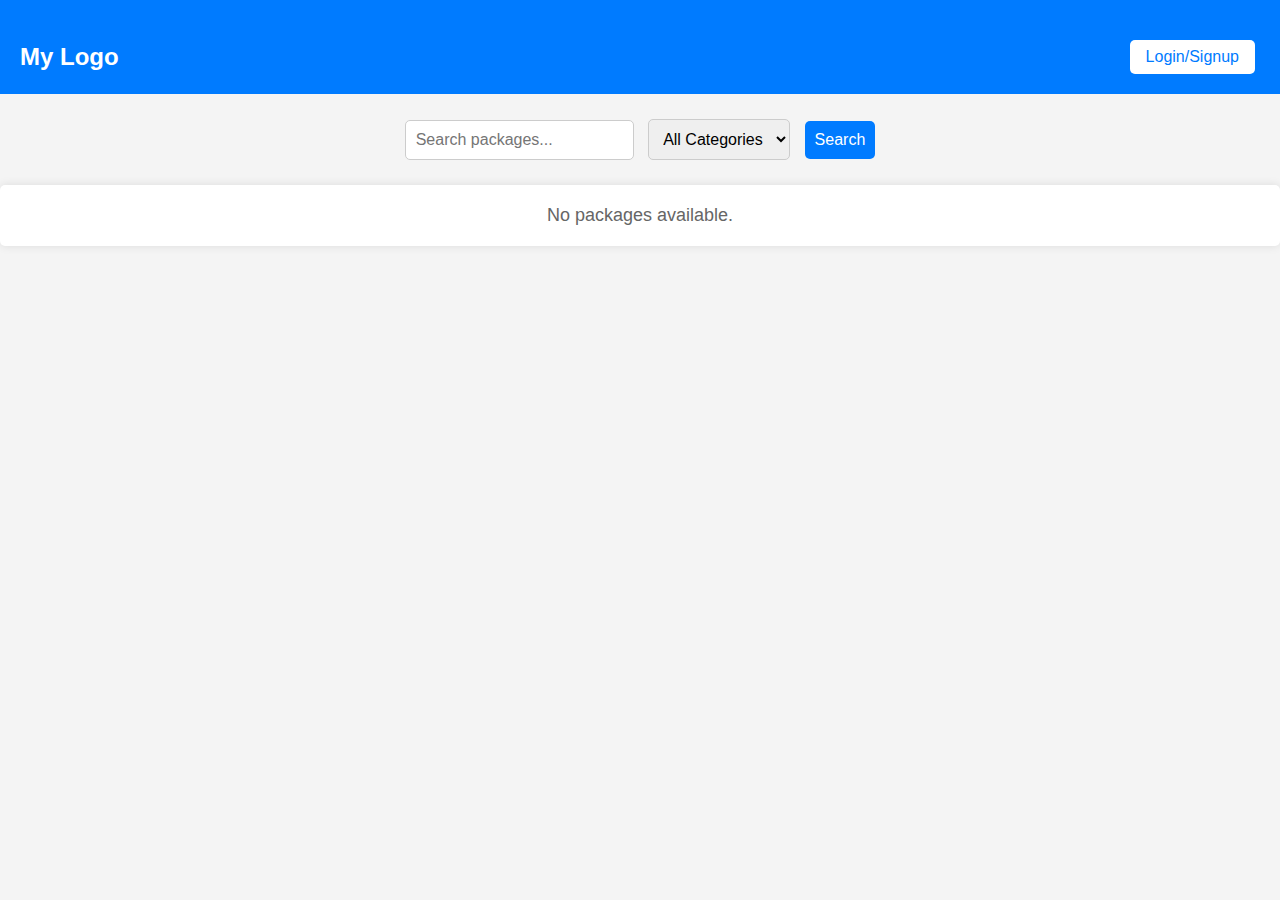
==== html/index.html @ 0f36cb26 "Auth" ====
<!DOCTYPE html>
<html lang="en">
<head>
    <meta charset="UTF-8">
    <meta name="viewport" content="width=device-width, initial-scale=1.0">
    <title>Packages</title>
    <link rel="stylesheet" href="../css/index.css">
</head>
<body>

    <!-- Navbar -->
    <nav>
        <div>
            <h1>My Logo</h1>
        </div>
        <div>
            <button id="loginBtn">Login/Signup</button>
        </div>
    </nav>

    <!-- Search & Filter -->
    <div>
        <input type="text" id="searchInput" placeholder="Search packages...">
        <select id="filterSelect">
            <option value="">All Categories</option>
            <option value="travel">Travel</option>
            <option value="food">Food</option>
            <option value="electronics">Electronics</option>
        </select>
        <button id="searchBtn">Search</button>
    </div>

    <!-- Packages List -->
    <div id="packagesContainer"></div>

    <script src="../js/index.js"></script>
</body>
</html>
---- css/index.css ----
/* Reset default margin & padding */
* {
    margin: 0;
    padding: 0;
    box-sizing: border-box;
    font-family: Arial, sans-serif;
}

/* Body styling */
body {
    background-color: #f4f4f4;
}

/* Full-Width Navbar */
nav {
    width: 100%;
    background-color: #007bff;
    padding: 15px 20px;
    color: white;
    display: flex;
    justify-content: space-between;
    align-items: center;
}
/* Navbar Content */
nav h1 {
    font-size: 24px;
}

nav button {
    background-color: white;
    color: #007bff;
    border: none;
    padding: 8px 16px;
    font-size: 16px;
    cursor: pointer;
    border-radius: 5px;
}

nav button:hover {
    background-color: #e0e0e0;
}

/* Centered Search & Filter */
div {
    text-align: center;
    margin-top: 20px;
}

input, select, button {
    padding: 10px;
    margin: 5px;
    border: 1px solid #ccc;
    border-radius: 5px;
    font-size: 16px;
}

button {
    background-color: #007bff;
    color: white;
    cursor: pointer;
    border: none;
}

button:hover {
    background-color: #0056b3;
}

/* Packages List */
#packagesContainer {
    margin-top: 20px;
    padding: 20px;
    background-color: white;
    border-radius: 5px;
    box-shadow: 0 0 10px rgba(0, 0, 0, 0.1);
    text-align: center;
}

/* Message for No Packages */
#packagesContainer p {
    font-size: 18px;
    color: #666;
}

/* Package Items */
#packagesContainer div {
    background-color: #e9ecef;
    padding: 10px;
    margin: 10px 0;
    border-radius: 5px;
    font-size: 18px;
}
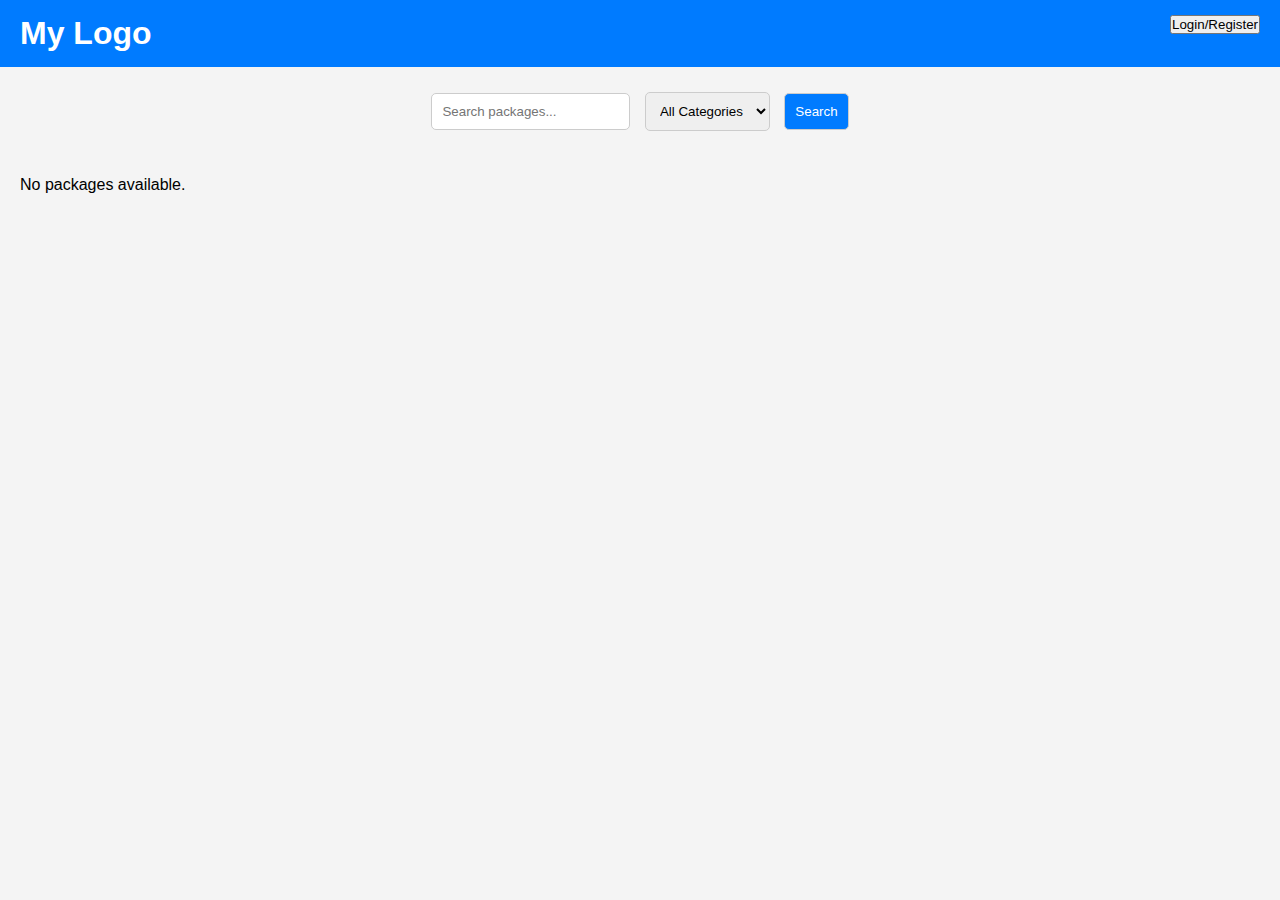
==== commit a3616fab: "User Side" ====
--- a/html/index.html
+++ b/html/index.html
@@ -13,13 +13,11 @@
         <div>
             <h1>My Logo</h1>
         </div>
-        <div>
-            <button id="loginBtn">Login/Signup</button>
-        </div>
+        <div id="authContainer"></div>
     </nav>
 
     <!-- Search & Filter -->
-    <div>
+    <div class="search-filter-container">
         <input type="text" id="searchInput" placeholder="Search packages...">
         <select id="filterSelect">
             <option value="">All Categories</option>
@@ -33,6 +31,9 @@
     <!-- Packages List -->
     <div id="packagesContainer"></div>
 
+    <!-- Pagination -->
+    <div id="pagination"></div>
+
     <script src="../js/index.js"></script>
 </body>
 </html>
--- a/css/index.css
+++ b/css/index.css
@@ -1,4 +1,4 @@
-/* Reset default margin & padding */
+/* Navbar */
 * {
     margin: 0;
     padding: 0;
@@ -10,82 +10,166 @@
 body {
     background-color: #f4f4f4;
 }
-
-/* Full-Width Navbar */
 nav {
-    width: 100%;
-    background-color: #007bff;
-    padding: 15px 20px;
-    color: white;
     display: flex;
     justify-content: space-between;
-    align-items: center;
-}
-/* Navbar Content */
-nav h1 {
-    font-size: 24px;
+    background-color: #007bff;
+    color: white;
+    padding: 15px 20px;
 }
 
-nav button {
-    background-color: white;
-    color: #007bff;
-    border: none;
-    padding: 8px 16px;
-    font-size: 16px;
-    cursor: pointer;
-    border-radius: 5px;
+/* Search & Filter */
+.search-filter-container {
+    text-align: center;
+    margin: 20px 0;
 }
 
-nav button:hover {
-    background-color: #e0e0e0;
+.search-filter-container input,
+.search-filter-container select,
+.search-filter-container button {
+    padding: 10px;
+    margin: 5px;
+    border-radius: 5px;
+    border: 1px solid #ccc;
 }
 
-/* Centered Search & Filter */
-div {
-    text-align: center;
-    margin-top: 20px;
-}
-
-input, select, button {
-    padding: 10px;
-    margin: 5px;
-    border: 1px solid #ccc;
-    border-radius: 5px;
-    font-size: 16px;
-}
-
-button {
+.search-filter-container button {
     background-color: #007bff;
     color: white;
     cursor: pointer;
-    border: none;
+    transition: background 0.3s;
 }
 
-button:hover {
+.search-filter-container button:hover {
     background-color: #0056b3;
 }
 
-/* Packages List */
-#packagesContainer {
-    margin-top: 20px;
-    padding: 20px;
-    background-color: white;
-    border-radius: 5px;
-    box-shadow: 0 0 10px rgba(0, 0, 0, 0.1);
-    text-align: center;
+/* Profile Button */
+.profile-menu {
+    position: relative;
+    display: inline-block;
 }
 
-/* Message for No Packages */
-#packagesContainer p {
+.profile-button {
+    width: 40px;
+    height: 40px;
+    border-radius: 50%;
+    background-color: white;
+    color: #007bff;
     font-size: 18px;
-    color: #666;
+    font-weight: bold;
+    border: none;
+    cursor: pointer;
 }
 
-/* Package Items */
-#packagesContainer div {
-    background-color: #e9ecef;
+/* Dropdown Menu */
+.dropdown-content {
+    display: none;
+    position: absolute;
+    right: 0;
+    background-color: white;
+    min-width: 100px;
+    box-shadow: 0px 4px 6px rgba(0, 0, 0, 0.1);
+    border-radius: 5px;
+    z-index: 10;
+}
+
+.dropdown-content button {
+    width: 100%;
     padding: 10px;
+    border: none;
+    background: none;
+    text-align: left;
+    cursor: pointer;
+}
+
+.dropdown-content button:hover {
+    background-color: #f4f4f4;
+}
+
+/* Show Dropdown on Hover */
+.profile-menu:hover .dropdown-content {
+    display: block;
+}
+
+/* Packages */
+#packagesContainer {
+    display: grid;
+    grid-template-columns: auto auto auto;
+    gap: 15px;
+    padding: 20px;
+}
+
+.package-card {
+    width: 400px;;
+    background: white;
+    border-radius: 10px;
+    box-shadow: 0px 4px 6px rgba(0, 0, 0, 0.1);
+    padding: 15px;
+    text-align: center;
+    transition: transform 0.3s ease;
+}
+.package-card:hover {
+    transform: translateY(-5px);
+}
+
+.package-card img {
+    width: 100%;
+    height: 180px;
+    object-fit: cover;
+    border-radius: 8px;
+}
+
+.package-card h3 {
     margin: 10px 0;
-    border-radius: 5px;
     font-size: 18px;
 }
+
+.package-card p {
+    color: #555;
+}
+
+.package-card .price {
+    font-size: 16px;
+    font-weight: bold;
+    color: #007bff;
+    margin: 10px 0;
+}
+
+.book-now {
+    background-color: #007bff;
+    color: white;
+    padding: 10px 15px;
+    border-radius: 5px;
+    font-size: 14px;
+    font-weight: bold;
+    border: none;
+    cursor: pointer;
+    transition: background 0.3s;
+    width: 100%;
+}
+
+.book-now:hover {
+    background-color: #0056b3;
+}
+
+/* Pagination */
+#pagination {
+    display: flex;
+    justify-content: center;
+    margin: 20px 0;
+}
+
+.pagination-btn {
+    background: #007bff;
+    color: white;
+    padding: 10px;
+    border: none;
+    border-radius: 5px;
+    margin: 5px;
+    cursor: pointer;
+}
+
+.pagination-btn.active {
+    background: #0056b3;
+}
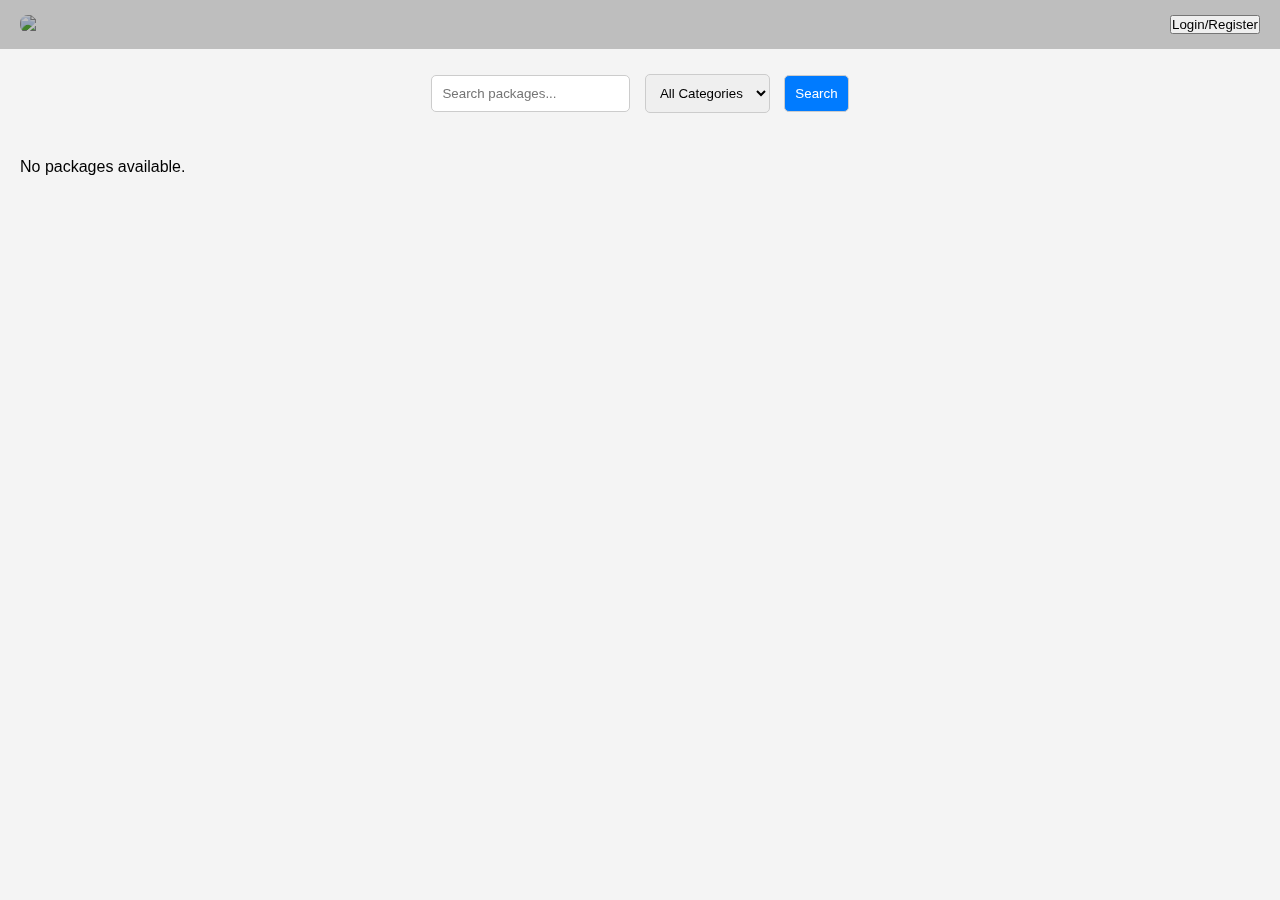
==== commit fb08c950: "add booking management in admin dashboard" ====
--- a/html/index.html
+++ b/html/index.html
@@ -8,15 +8,13 @@
 </head>
 <body>
 
-    <!-- Navbar -->
     <nav>
         <div>
-            <h1>My Logo</h1>
+            <img src="../src/logo.jpg" alt="logo">
         </div>
         <div id="authContainer"></div>
     </nav>
 
-    <!-- Search & Filter -->
     <div class="search-filter-container">
         <input type="text" id="searchInput" placeholder="Search packages...">
         <select id="filterSelect">
@@ -28,10 +26,8 @@
         <button id="searchBtn">Search</button>
     </div>
 
-    <!-- Packages List -->
     <div id="packagesContainer"></div>
 
-    <!-- Pagination -->
     <div id="pagination"></div>
 
     <script src="../js/index.js"></script>
--- a/css/index.css
+++ b/css/index.css
@@ -13,9 +13,17 @@
 nav {
     display: flex;
     justify-content: space-between;
-    background-color: #007bff;
+    background-color: #6f6f6f66;
     color: white;
     padding: 15px 20px;
+    
+}
+nav div img {
+    width: 80px;
+    height: auto; 
+    border-radius: 8px; 
+    object-fit: contain;
+    mix-blend-mode: multiply;
 }
 
 /* Search & Filter */
@@ -101,39 +109,54 @@
 }
 
 .package-card {
-    width: 400px;;
-    background: white;
-    border-radius: 10px;
-    box-shadow: 0px 4px 6px rgba(0, 0, 0, 0.1);
-    padding: 15px;
+   width: 400px;
+    background: #fff;
+    border-radius: 12px;
+    overflow: hidden;
+    box-shadow: 0 4px 8px rgba(0, 0, 0, 0.1);
+    transition: transform 0.3s ease;
     text-align: center;
-    transition: transform 0.3s ease;
+    margin: 15px;
 }
 .package-card:hover {
     transform: translateY(-5px);
 }
 
-.package-card img {
+.package-card .card-img {
     width: 100%;
-    height: 180px;
+    height: 200px;
     object-fit: cover;
-    border-radius: 8px;
 }
 
-.package-card h3 {
-    margin: 10px 0;
-    font-size: 18px;
+.card-content {
+    padding: 15px;
 }
 
-.package-card p {
-    color: #555;
+.card-title {
+    font-size: 1.2rem;
+    font-weight: bold;
+    color: #333;
+    margin-bottom: 8px;
 }
 
-.package-card .price {
-    font-size: 16px;
+.card-detail {
+    font-size: 0.9rem;
+    color: #666;
+    margin-bottom: 10px;
+}
+
+.card-price {
+    font-size: 1rem;
     font-weight: bold;
     color: #007bff;
-    margin: 10px 0;
+    margin-bottom: 12px;
+}
+
+.card-category,
+.card-subcategory {
+    font-size: 0.9rem;
+    color: #444;
+    margin-bottom: 5px;
 }
 
 .book-now {
@@ -145,8 +168,8 @@
     font-weight: bold;
     border: none;
     cursor: pointer;
-    transition: background 0.3s;
-    width: 100%;
+    transition: background 0.3s ease;
+    width: 70%;
 }
 
 .book-now:hover {
@@ -163,7 +186,7 @@
 .pagination-btn {
     background: #007bff;
     color: white;
-    padding: 10px;
+    padding: 8px 12px;
     border: none;
     border-radius: 5px;
     margin: 5px;
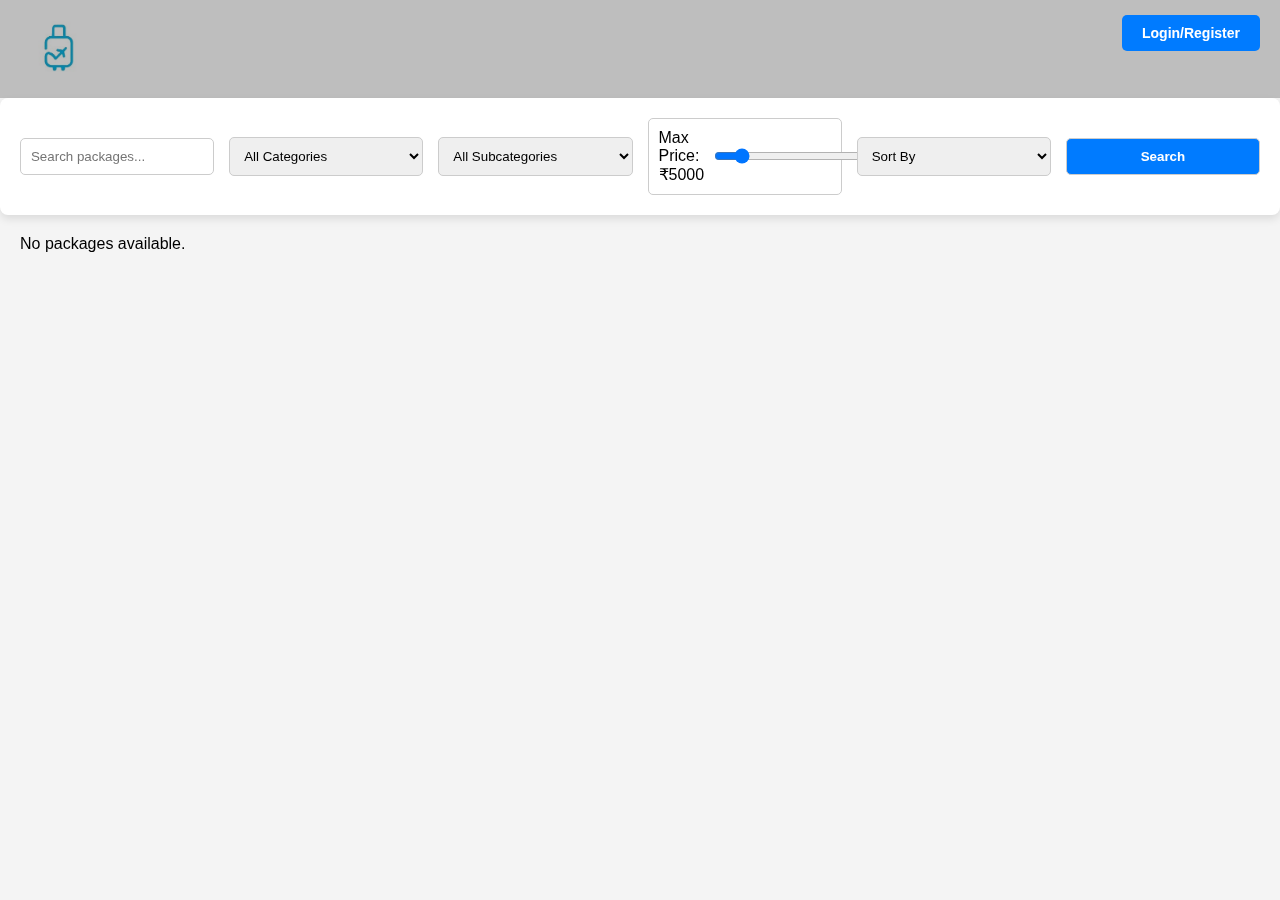
==== commit fe07dde5: "final commit" ====
--- a/html/index.html
+++ b/html/index.html
@@ -17,14 +17,32 @@
 
     <div class="search-filter-container">
         <input type="text" id="searchInput" placeholder="Search packages...">
-        <select id="filterSelect">
+    
+        <select id="filterCategory">
             <option value="">All Categories</option>
-            <option value="travel">Travel</option>
-            <option value="food">Food</option>
-            <option value="electronics">Electronics</option>
         </select>
+    
+        <select id="filterSubCategory">
+            <option value="">All Subcategories</option>
+        </select>
+    
+        <div class="price-filter">
+            <label>Max Price: <span id="priceValue">₹5000</span></label>
+            <input type="range" id="priceRange" min="1000" max="50000" step="500" value="5000">
+        </div>
+    
+        <select id="sortFilter">
+            <option value="">Sort By</option>
+            <option value="priceAsc">Price: Low to High</option>
+            <option value="priceDesc">Price: High to Low</option>
+            <option value="daysAsc">Days: Low to High</option>
+            <option value="daysDesc">Days: High to Low</option>
+        </select>
+    
         <button id="searchBtn">Search</button>
     </div>
+    
+    
 
     <div id="packagesContainer"></div>
 
--- a/css/index.css
+++ b/css/index.css
@@ -25,32 +25,49 @@
     object-fit: contain;
     mix-blend-mode: multiply;
 }
-
-/* Search & Filter */
+/* Full-Screen Search & Filter */
 .search-filter-container {
-    text-align: center;
-    margin: 20px 0;
+    display: flex;
+    flex-wrap: wrap;
+    justify-content: center;
+    align-items: center;
+    gap: 15px;
+    padding: 20px;
+    background-color: white;
+    border-radius: 8px;
+    box-shadow: 0 4px 8px rgba(0, 0, 0, 0.1);
+    width: 100%;
 }
 
 .search-filter-container input,
 .search-filter-container select,
+.search-filter-container button,
+.price-filter {
+    flex: 1;
+    min-width: 150px;
+    padding: 10px;
+    border-radius: 5px;
+    border: 1px solid #ccc;
+}
+
+.price-filter {
+    display: flex;
+    align-items: center;
+    gap: 10px;
+}
+
 .search-filter-container button {
-    padding: 10px;
-    margin: 5px;
-    border-radius: 5px;
-    border: 1px solid #ccc;
-}
-
-.search-filter-container button {
     background-color: #007bff;
     color: white;
     cursor: pointer;
     transition: background 0.3s;
+    font-weight: bold;
 }
 
 .search-filter-container button:hover {
     background-color: #0056b3;
 }
+
 
 /* Profile Button */
 .profile-menu {
@@ -68,6 +85,12 @@
     font-weight: bold;
     border: none;
     cursor: pointer;
+    transition: background 0.3s ease;
+}
+
+.profile-button:hover {
+    background-color: #007bff;
+    color: white;
 }
 
 /* Dropdown Menu */
@@ -76,10 +99,11 @@
     position: absolute;
     right: 0;
     background-color: white;
-    min-width: 100px;
+    min-width: 120px;
     box-shadow: 0px 4px 6px rgba(0, 0, 0, 0.1);
-    border-radius: 5px;
+    border-radius: 8px;
     z-index: 10;
+    overflow: hidden;
 }
 
 .dropdown-content button {
@@ -89,18 +113,39 @@
     background: none;
     text-align: left;
     cursor: pointer;
+    font-size: 14px;
+    color: #333;
+    transition: background 0.3s;
 }
 
 .dropdown-content button:hover {
-    background-color: #f4f4f4;
-}
-
-/* Show Dropdown on Hover */
+    background-color: #007bff;
+    color: white;
+}
+
+/* Show Dropdown on Click */
 .profile-menu:hover .dropdown-content {
     display: block;
 }
 
-/* Packages */
+/* Login/Register Button */
+.login-button {
+    background-color: #007bff;
+    color: white;
+    padding: 10px 20px;
+    border-radius: 5px;
+    font-size: 14px;
+    font-weight: bold;
+    border: none;
+    cursor: pointer;
+    transition: background 0.3s ease;
+}
+
+.login-button:hover {
+    background-color: #0056b3;
+}
+
+
 #packagesContainer {
     display: grid;
     grid-template-columns: auto auto auto;
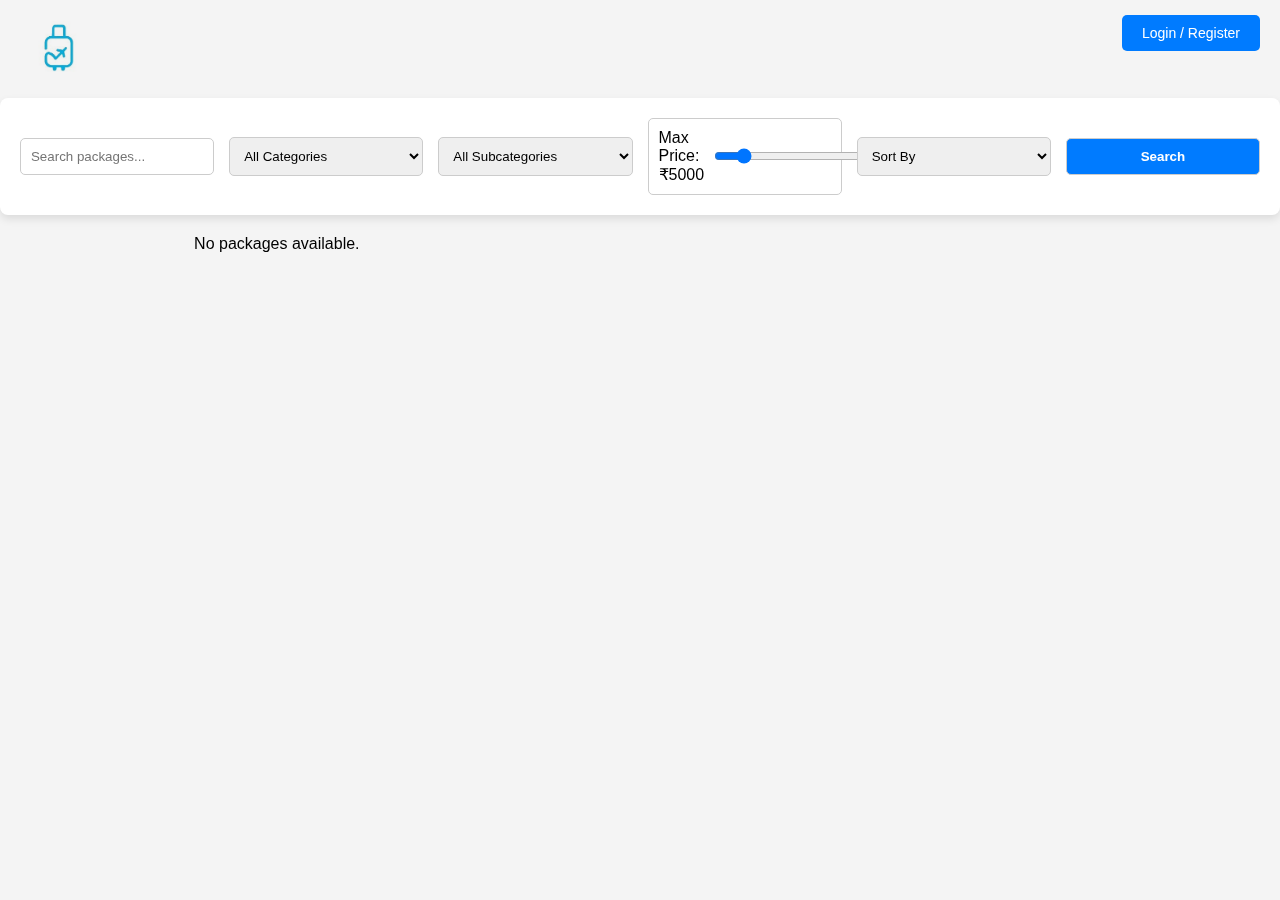
==== commit ac146f84: "update price range filtering" ====
--- a/html/index.html
+++ b/html/index.html
@@ -28,7 +28,7 @@
     
         <div class="price-filter">
             <label>Max Price: <span id="priceValue">₹5000</span></label>
-            <input type="range" id="priceRange" min="1000" max="50000" step="500" value="5000">
+            <input type="range" id="priceRange" min="0" max="50000" step="50" value="5000">
         </div>
     
         <select id="sortFilter">
--- a/css/index.css
+++ b/css/index.css
@@ -13,7 +13,7 @@
 nav {
     display: flex;
     justify-content: space-between;
-    background-color: #6f6f6f66;
+    /* background-color: #6f6f6f66; */
     color: white;
     padding: 15px 20px;
     
@@ -21,7 +21,6 @@
 nav div img {
     width: 80px;
     height: auto; 
-    border-radius: 8px; 
     object-fit: contain;
     mix-blend-mode: multiply;
 }
@@ -73,13 +72,15 @@
 .profile-menu {
     position: relative;
     display: inline-block;
+    margin-top: 13px;
 }
 
 .profile-button {
+    margin-top: 14px;
     width: 40px;
     height: 40px;
     border-radius: 50%;
-    background-color: white;
+    background-color: rgba(90, 88, 88, 0.326);
     color: #007bff;
     font-size: 18px;
     font-weight: bold;
@@ -111,7 +112,7 @@
     padding: 10px;
     border: none;
     background: none;
-    text-align: left;
+    text-align: center;
     cursor: pointer;
     font-size: 14px;
     color: #333;
@@ -135,7 +136,7 @@
     padding: 10px 20px;
     border-radius: 5px;
     font-size: 14px;
-    font-weight: bold;
+    /* font-weight: bold; */
     border: none;
     cursor: pointer;
     transition: background 0.3s ease;
@@ -150,7 +151,7 @@
     display: grid;
     grid-template-columns: auto auto auto;
     gap: 15px;
-    padding: 20px;
+    padding: 20px;justify-items: center;
 }
 
 .package-card {
@@ -207,6 +208,7 @@
 .book-now {
     background-color: #007bff;
     color: white;
+    margin-top: 10px;
     padding: 10px 15px;
     border-radius: 5px;
     font-size: 14px;
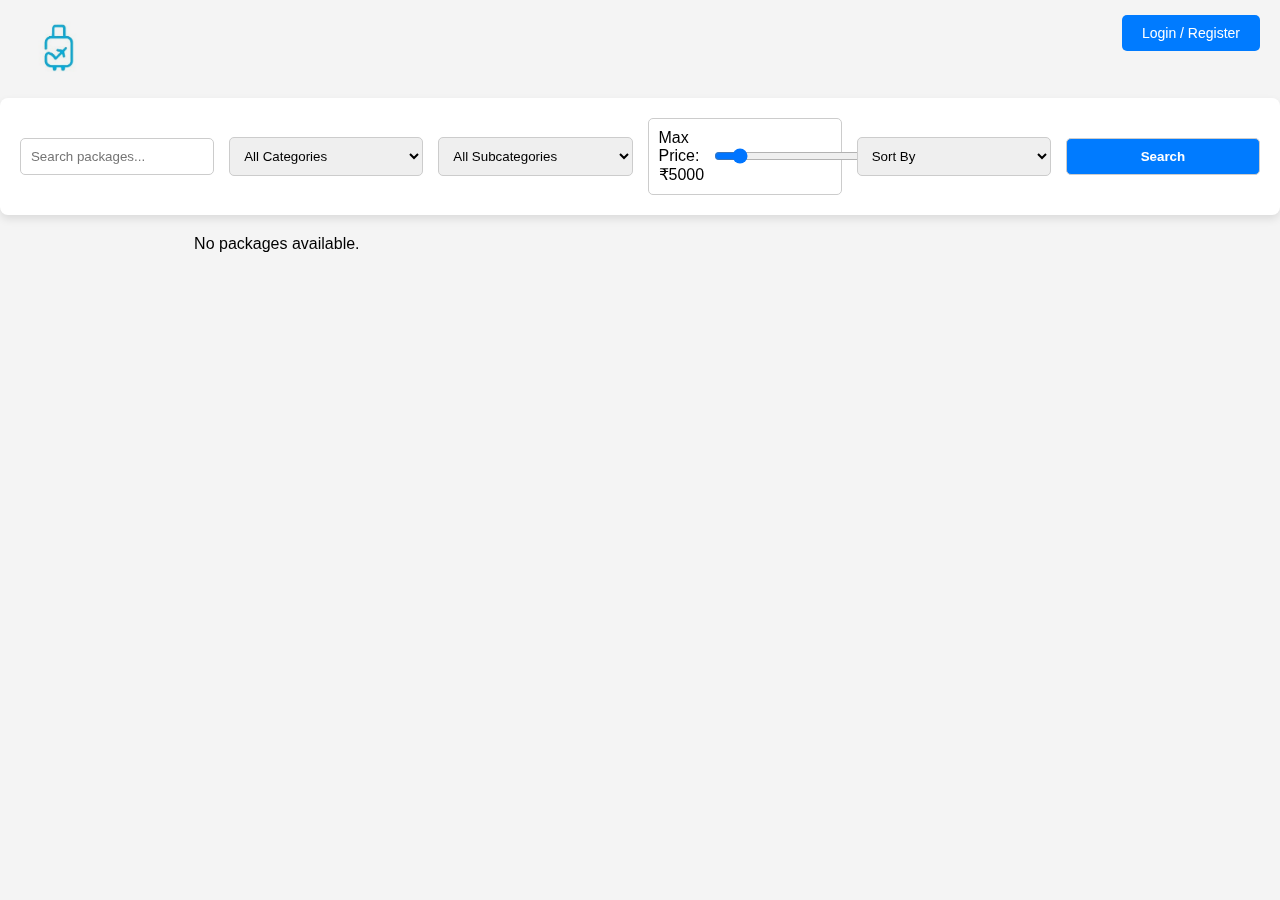
==== commit 75efecbd: "fix" ====
--- a/html/index.html
+++ b/html/index.html
@@ -28,7 +28,7 @@
     
         <div class="price-filter">
             <label>Max Price: <span id="priceValue">₹5000</span></label>
-            <input type="range" id="priceRange" min="0" max="50000" step="50" value="5000">
+            <input type="range" id="priceRange" min="0" max="50000" step="50" value="3000">
         </div>
     
         <select id="sortFilter">
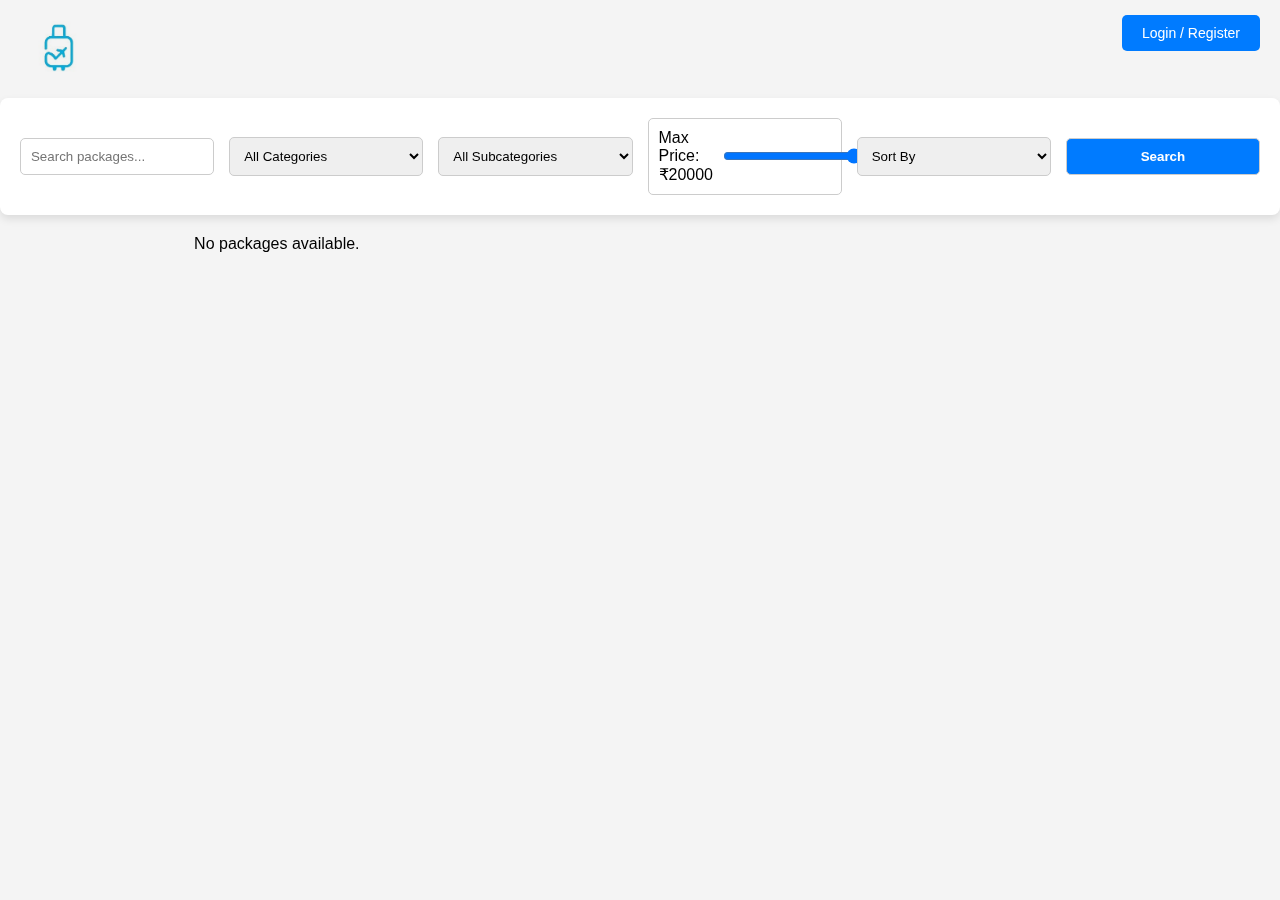
==== commit 8030ec28: "update logo paths, adjust price range, and improve search functionality" ====
--- a/html/index.html
+++ b/html/index.html
@@ -3,14 +3,14 @@
 <head>
     <meta charset="UTF-8">
     <meta name="viewport" content="width=device-width, initial-scale=1.0">
-    <title>Packages</title>
+    <title>Booking Management</title>
     <link rel="stylesheet" href="../css/index.css">
 </head>
 <body>
 
     <nav>
         <div>
-            <img src="../src/logo.jpg" alt="logo">
+            <img src="../img/logo.jpg" alt="logo">
         </div>
         <div id="authContainer"></div>
     </nav>
@@ -27,8 +27,8 @@
         </select>
     
         <div class="price-filter">
-            <label>Max Price: <span id="priceValue">₹5000</span></label>
-            <input type="range" id="priceRange" min="0" max="50000" step="50" value="3000">
+            <label>Max Price: <span id="priceValue">₹20000</span></label>
+            <input type="range" id="priceRange" min="0" max="20000" step="50" value="20000">
         </div>
     
         <select id="sortFilter">
--- a/css/index.css
+++ b/css/index.css
@@ -1,4 +1,4 @@
-/* Navbar */
+
 * {
     margin: 0;
     padding: 0;
@@ -6,14 +6,12 @@
     font-family: Arial, sans-serif;
 }
 
-/* Body styling */
 body {
     background-color: #f4f4f4;
 }
 nav {
     display: flex;
     justify-content: space-between;
-    /* background-color: #6f6f6f66; */
     color: white;
     padding: 15px 20px;
     
@@ -24,7 +22,7 @@
     object-fit: contain;
     mix-blend-mode: multiply;
 }
-/* Full-Screen Search & Filter */
+
 .search-filter-container {
     display: flex;
     flex-wrap: wrap;
@@ -67,8 +65,6 @@
     background-color: #0056b3;
 }
 
-
-/* Profile Button */
 .profile-menu {
     position: relative;
     display: inline-block;
@@ -94,7 +90,6 @@
     color: white;
 }
 
-/* Dropdown Menu */
 .dropdown-content {
     display: none;
     position: absolute;
@@ -124,12 +119,10 @@
     color: white;
 }
 
-/* Show Dropdown on Click */
 .profile-menu:hover .dropdown-content {
     display: block;
 }
 
-/* Login/Register Button */
 .login-button {
     background-color: #007bff;
     color: white;
@@ -223,7 +216,6 @@
     background-color: #0056b3;
 }
 
-/* Pagination */
 #pagination {
     display: flex;
     justify-content: center;
